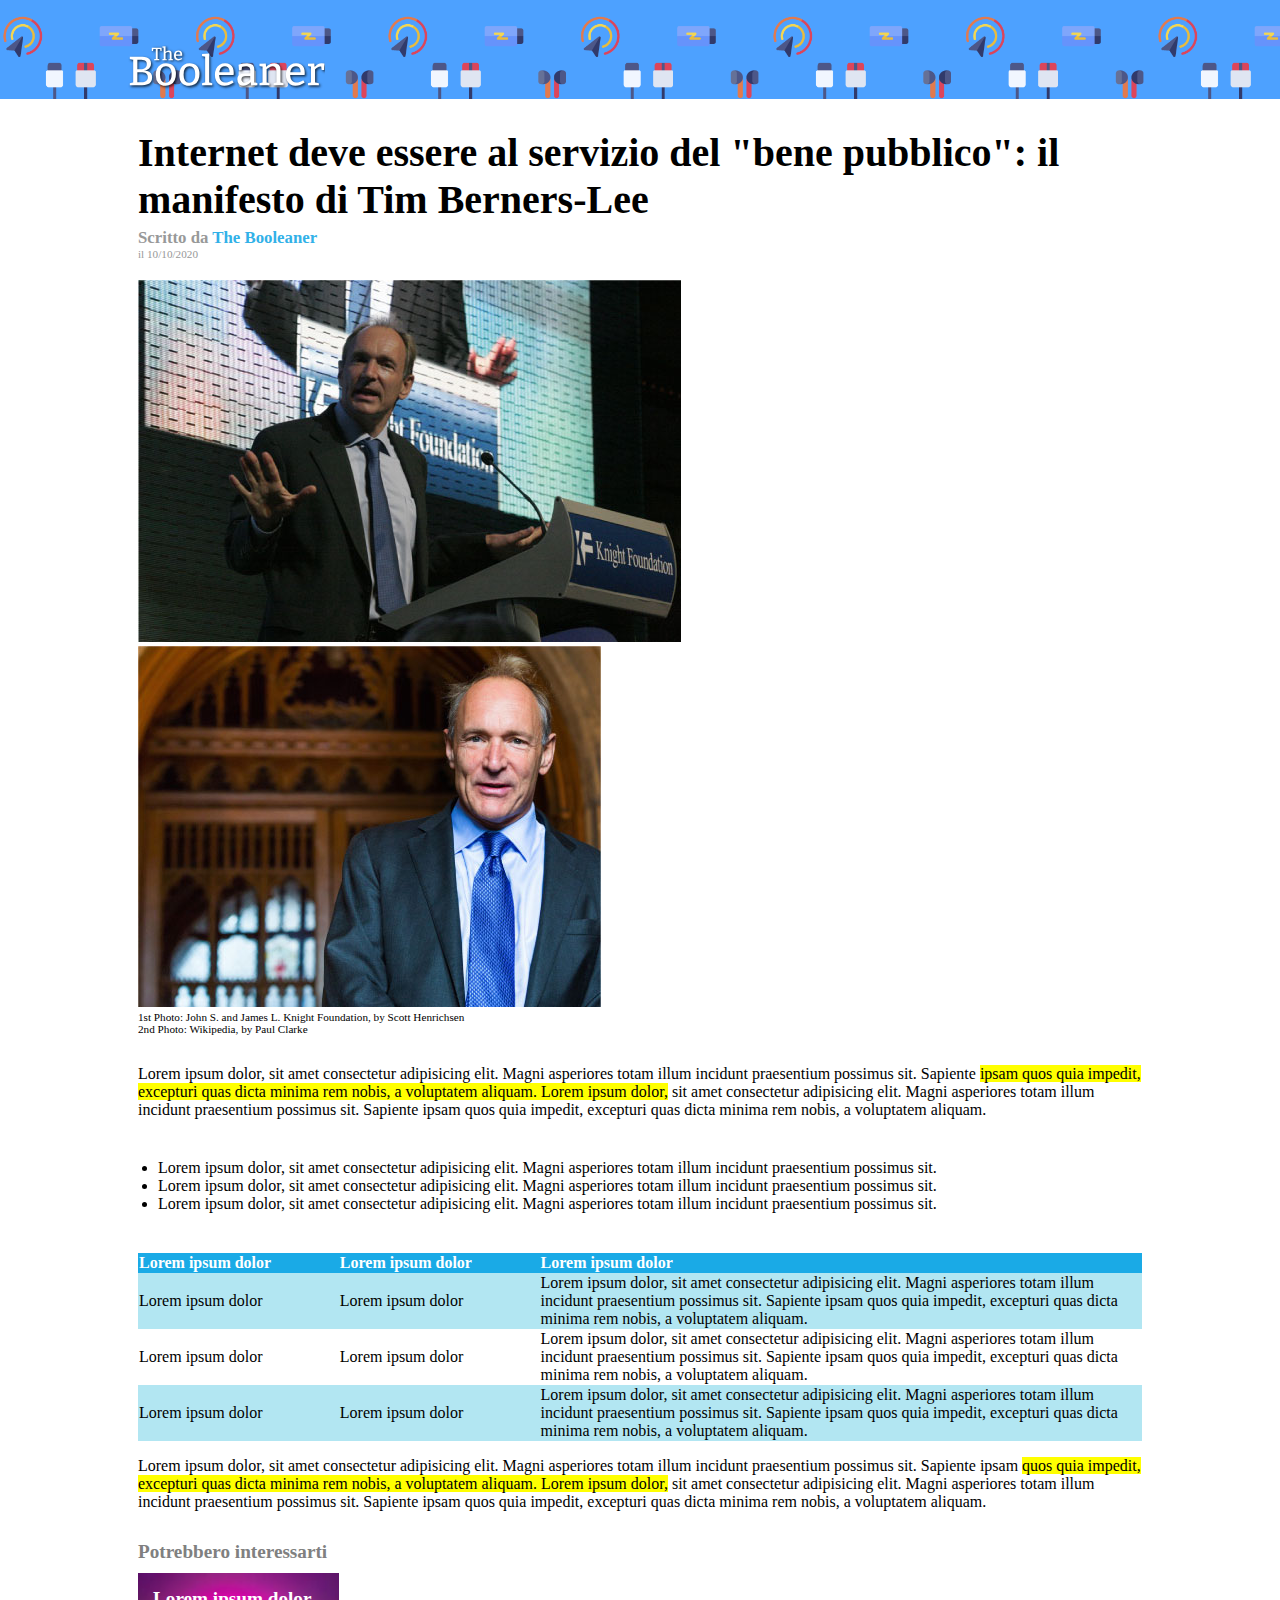
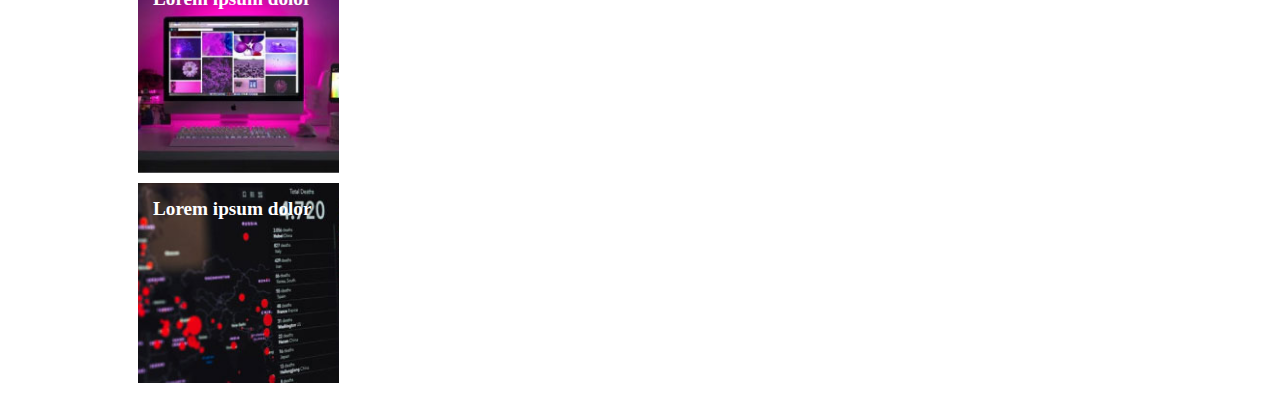
==== index_bonus.html @ 126ba291 "add esercizio bonus" ====
<!DOCTYPE html>
<html lang="it">
    <head>
        <meta charset="UTF-8">
        <meta http-equiv="X-UA-Compatible" content="IE=edge">
        <meta name="viewport" content="width=device-width, initial-scale=1.0">
        <title>Internet deve essere al servizio del "bene pubblico": il manifesto di Tim Berners-Lee</title>

        <link rel="stylesheet" href="css/style-bonus.css">
    </head>
    <body>
        
        <header class="spacing">
                <img class="logo-image" src="img/logo.svg" alt="logo">
        </header>

        <div class="container">
            <main>
                
                <!--contenitore dell'articolo-->
                <section> 
                    <div class="title spacing">
                        <!--titolo, autore e data-->
                        <h1>
                            Internet deve essere al servizio del "bene pubblico": il manifesto di Tim Berners-Lee
                        </h1>
                        <div class="date">
                            <span class="author">Scritto da <a href="#">The Booleaner</a></span>
                            <br>
                            il 10/10/2020
                        </div>
                    </div>

                    <div class="gallery spacing">
                        <!-- Immagini e didascalie -->
                        <div>
                            <img src="img/tim-1.jpg" alt="Tim Berners-Lee1">
                            <img src="img/tim-2.jpg" alt="Tim Berners-Lee2">
                        </div>
                        <div class="caption">
                            1st Photo: John S. and James L. Knight Foundation, by Scott Henrichsen
                            <br>
                            2nd Photo: Wikipedia, by Paul Clarke
                        </div>
                    </div>

                    <div class="article spacing">
                        <!-- testo articolo -->
                        <p>
                            Lorem ipsum dolor, sit amet consectetur
                            adipisicing elit. Magni asperiores totam 
                            illum incidunt praesentium possimus sit. 
                            Sapiente <strong>ipsam quos quia impedit, excepturi 
                            quas dicta minima rem nobis, a voluptatem 
                            aliquam. Lorem ipsum dolor,</strong> sit amet consectetur
                            adipisicing elit. Magni asperiores totam 
                            illum incidunt praesentium possimus sit. 
                            Sapiente ipsam quos quia impedit, excepturi 
                            quas dicta minima rem nobis, a voluptatem 
                            aliquam.
                        </p>
                        
                        <!-- elenco -->
                        <ul class="list">
                            <li>
                                Lorem ipsum dolor, sit amet consectetur
                                adipisicing elit. Magni asperiores totam 
                                illum incidunt praesentium possimus sit.
                            </li>
                            <li>
                                Lorem ipsum dolor, sit amet consectetur
                                adipisicing elit. Magni asperiores totam 
                                illum incidunt praesentium possimus sit.
                            </li>
                            <li>
                                Lorem ipsum dolor, sit amet consectetur
                                adipisicing elit. Magni asperiores totam 
                                illum incidunt praesentium possimus sit.
                            </li>
                        </ul>

                        <!-- tabella -->
                        <table>
                            <thead>
                                <tr>
                                    <th class="prime-colonne" >
                                        Lorem ipsum dolor
                                    </th>
                                    <th class="prime-colonne" >
                                        Lorem ipsum dolor
                                    </th>
                                    <th>
                                        Lorem ipsum dolor
                                    </th>
                                </tr>
                            </thead>

                            <tbody>
                                <tr class="odd-raw">
                                    <td class="prime-colonne" >
                                        Lorem ipsum dolor
                                    </td>
                                    <td class="prime-colonne" >
                                        Lorem ipsum dolor
                                    </td>
                                    <td>
                                        Lorem ipsum dolor, sit amet consectetur
                                        adipisicing elit. Magni asperiores totam 
                                        illum incidunt praesentium possimus sit. 
                                        Sapiente ipsam quos quia impedit, excepturi 
                                        quas dicta minima rem nobis, a voluptatem 
                                        aliquam.
                                    </td>
                                </tr>
                                <tr>
                                    <td class="prime-colonne" >
                                        Lorem ipsum dolor
                                    </td>
                                    <td class="prime-colonne" >
                                        Lorem ipsum dolor
                                    </td>
                                    <td>
                                        Lorem ipsum dolor, sit amet consectetur
                                        adipisicing elit. Magni asperiores totam 
                                        illum incidunt praesentium possimus sit. 
                                        Sapiente ipsam quos quia impedit, excepturi 
                                        quas dicta minima rem nobis, a voluptatem 
                                        aliquam.
                                    </td>
                                </tr>
                                <tr class="odd-raw">
                                    <td class="prime-colonne" >
                                        Lorem ipsum dolor
                                    </td>
                                    <td class="prime-colonne" >
                                        Lorem ipsum dolor
                                    </td>
                                    <td>
                                        Lorem ipsum dolor, sit amet consectetur
                                        adipisicing elit. Magni asperiores totam 
                                        illum incidunt praesentium possimus sit. 
                                        Sapiente ipsam quos quia impedit, excepturi 
                                        quas dicta minima rem nobis, a voluptatem 
                                        aliquam.
                                    </td>
                                </tr>
                            </tbody>
                        </table>

                        <p>
                            Lorem ipsum dolor, sit amet consectetur
                            adipisicing elit. Magni asperiores totam 
                            illum incidunt praesentium possimus sit. 
                            Sapiente ipsam <strong>quos quia impedit, excepturi 
                            quas dicta minima rem nobis, a voluptatem 
                            aliquam. Lorem ipsum dolor,</strong> sit amet consectetur
                            adipisicing elit. Magni asperiores totam 
                            illum incidunt praesentium possimus sit. 
                            Sapiente ipsam quos quia impedit, excepturi 
                            quas dicta minima rem nobis, a voluptatem 
                            aliquam.
                        </p>

                    </div>
                </section>

                <!-- consigliati -->
                <section class="suggest spacing">
                    <h2>Potrebbero interessarti</h2>
                    <div class="item first-item">
                        <span>Lorem ipsum dolor</span>                        
                    </div>
                    <div class="item second-item">
                        <span>Lorem ipsum dolor</span>                        
                    </div>
                </section>
                
            </main>
        </div>
    </body>
</html>
---- css/style-bonus.css ----
* {
    box-sizing: border-box;
}

body {
    margin: 0;
}

main {
    padding: 0 10px;
}

.spacing {
    margin-bottom: 30px;
}

/* formattazione container */
.container {
    width: 80%;
    margin: 0 auto;
}

/* formattazione header */
header {
    background-image: url('../img/pattern.png');
    background-color: #4da1ff;
    background-size: 385px;
}

.logo-image {
    height: 50px;
    margin: 45px 0 0 10%;
}


/* formttazione title */
.title {
    margin-bottom: 20px;
}

h1 {
    font-size: 2.5em;
    margin: 0 0 5px 0;
}

.date {
    color: #989999;
    font-size:0.7em;
}
.author {
    font-weight: bold;
    font-size: 1.5em;
}

a {
    text-decoration: none;
    color: #31b1e8;
}


/* formattazione gallery */
.caption {
    font-size: 0.7em;
}


/* formattazione article */
strong {
    font-weight: 400;
    background-color: yellow;
}

.list {
    margin: 30px 10px;
    padding: 10px;
}

table {
    width: 100%;
    border-collapse:collapse;
}

th {
    color: white;
    background-color: #1aaae6;
    text-align: left;
}

.prime-colonne {
    width: 20%;
}

.odd-raw {
    background-color: #b2e6f2;
}

/* formattazine suggest */
.suggest h2 {
    color: gray;
    font-weight: bold;
    font-size: 1.2em;
    margin-bottom: 10px;
}

.item {
    width: 20%;
    height: 200px;
    background-size: cover;
    background-repeat: no-repeat;
    background-position: center;
    margin-bottom: 10px;
    padding: 15px;
}

.first-item {
    background-image: url('../img/monitor.jpg');
}

.second-item {
    background-image: url('../img/graph.jpg');
}

.item span {
    color: white;
    font-weight: bold;
    font-size: 1.2em;
}
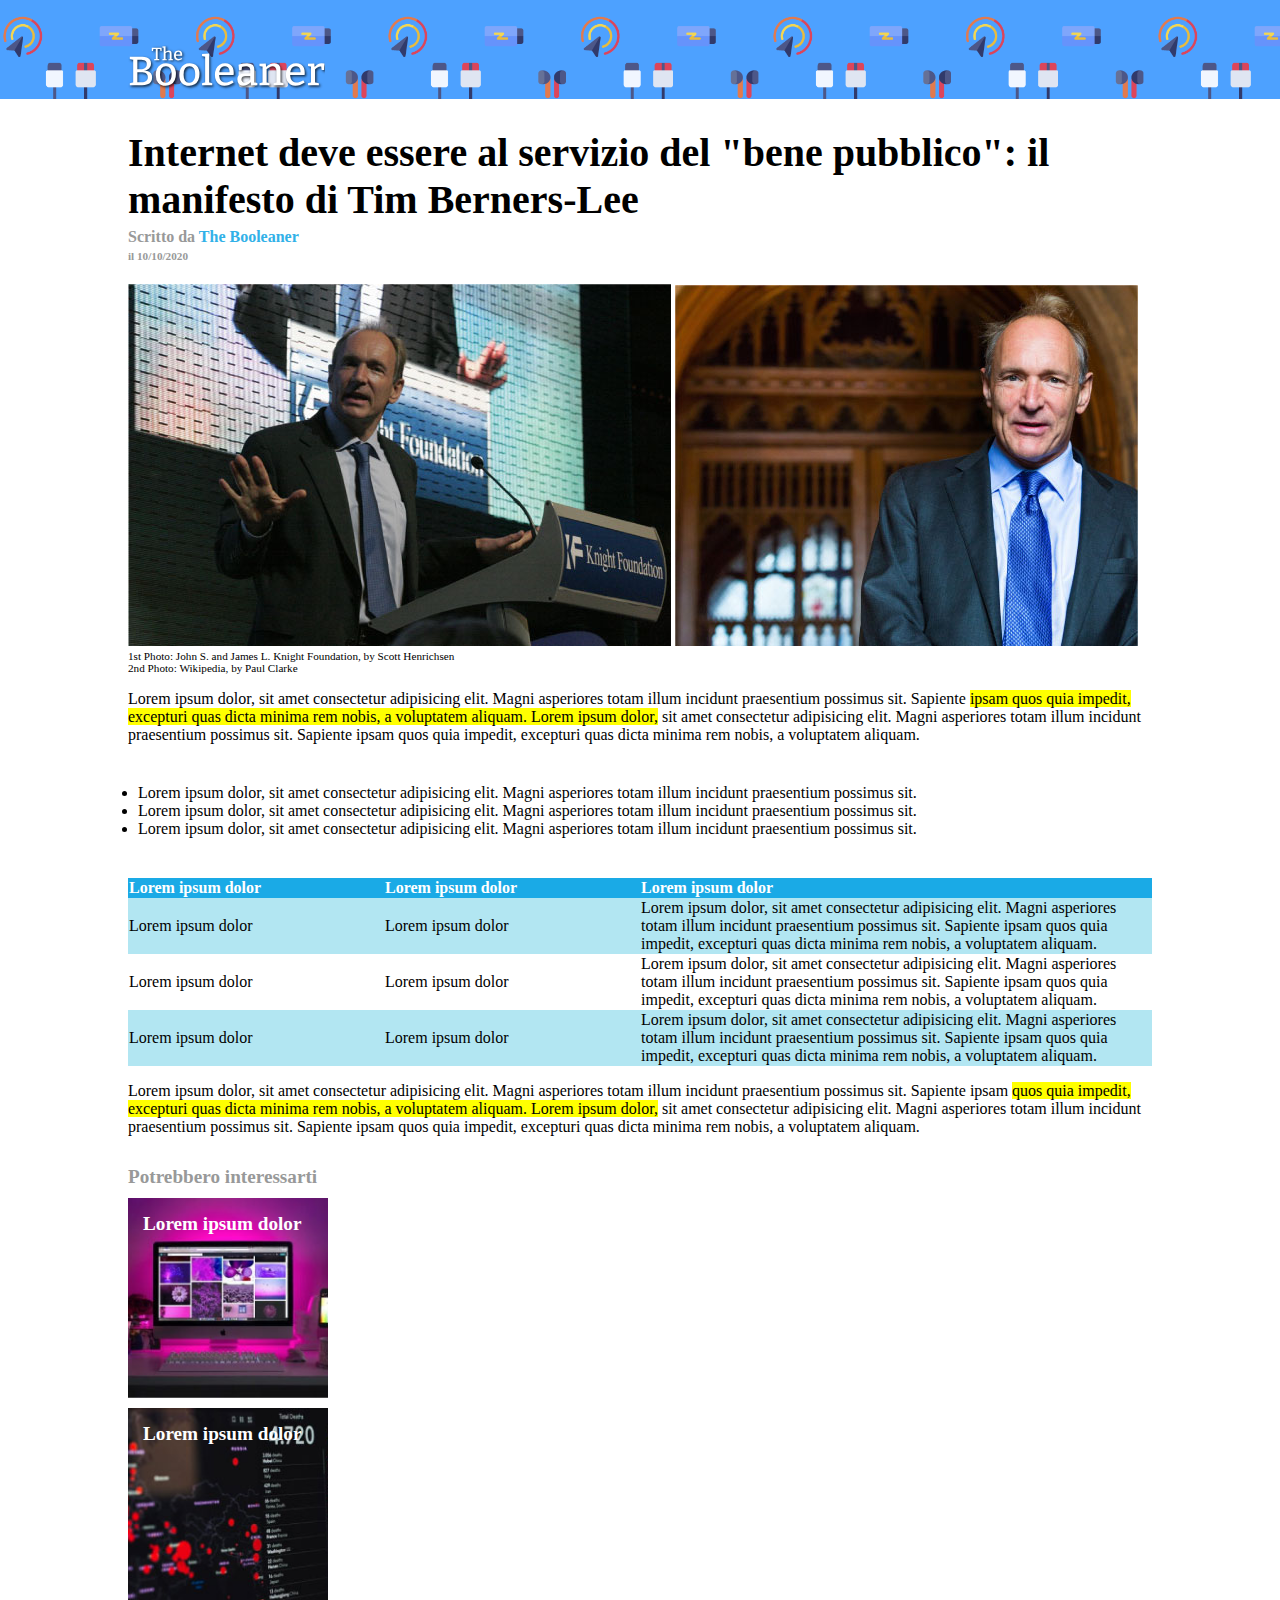
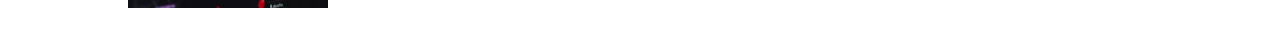
==== commit 3c80349e: "correzione esercizio" ====
--- a/index_bonus.html
+++ b/index_bonus.html
@@ -11,7 +11,10 @@
     <body>
         
         <header class="spacing">
+            <div class="container">
                 <img class="logo-image" src="img/logo.svg" alt="logo">
+            </div>
+            
         </header>
 
         <div class="container">
@@ -24,10 +27,12 @@
                         <h1>
                             Internet deve essere al servizio del "bene pubblico": il manifesto di Tim Berners-Lee
                         </h1>
-                        <div class="date">
-                            <span class="author">Scritto da <a href="#">The Booleaner</a></span>
+                        <div class="gray-text">
+                            Scritto da <a href="#">The Booleaner</a>
                             <br>
-                            il 10/10/2020
+                            <span class="small-text">
+                             il 10/10/2020
+                            </span>
                         </div>
                     </div>
 
@@ -37,12 +42,12 @@
                             <img src="img/tim-1.jpg" alt="Tim Berners-Lee1">
                             <img src="img/tim-2.jpg" alt="Tim Berners-Lee2">
                         </div>
-                        <div class="caption">
+
+                        <div class="small-text">
                             1st Photo: John S. and James L. Knight Foundation, by Scott Henrichsen
                             <br>
                             2nd Photo: Wikipedia, by Paul Clarke
                         </div>
-                    </div>
 
                     <div class="article spacing">
                         <!-- testo articolo -->
@@ -50,9 +55,9 @@
                             Lorem ipsum dolor, sit amet consectetur
                             adipisicing elit. Magni asperiores totam 
                             illum incidunt praesentium possimus sit. 
-                            Sapiente <strong>ipsam quos quia impedit, excepturi 
+                            Sapiente <mark>ipsam quos quia impedit, excepturi 
                             quas dicta minima rem nobis, a voluptatem 
-                            aliquam. Lorem ipsum dolor,</strong> sit amet consectetur
+                            aliquam. Lorem ipsum dolor,</mark> sit amet consectetur
                             adipisicing elit. Magni asperiores totam 
                             illum incidunt praesentium possimus sit. 
                             Sapiente ipsam quos quia impedit, excepturi 
@@ -83,13 +88,13 @@
                         <table>
                             <thead>
                                 <tr>
-                                    <th class="prime-colonne" >
+                                    <th >
                                         Lorem ipsum dolor
                                     </th>
-                                    <th class="prime-colonne" >
+                                    <th >
                                         Lorem ipsum dolor
                                     </th>
-                                    <th>
+                                    <th class="large-column">
                                         Lorem ipsum dolor
                                     </th>
                                 </tr>
@@ -97,10 +102,10 @@
 
                             <tbody>
                                 <tr class="odd-raw">
-                                    <td class="prime-colonne" >
+                                    <td>
                                         Lorem ipsum dolor
                                     </td>
-                                    <td class="prime-colonne" >
+                                    <td>
                                         Lorem ipsum dolor
                                     </td>
                                     <td>
@@ -113,10 +118,10 @@
                                     </td>
                                 </tr>
                                 <tr>
-                                    <td class="prime-colonne" >
+                                    <td>
                                         Lorem ipsum dolor
                                     </td>
-                                    <td class="prime-colonne" >
+                                    <td>
                                         Lorem ipsum dolor
                                     </td>
                                     <td>
@@ -129,10 +134,10 @@
                                     </td>
                                 </tr>
                                 <tr class="odd-raw">
-                                    <td class="prime-colonne" >
+                                    <td >
                                         Lorem ipsum dolor
                                     </td>
-                                    <td class="prime-colonne" >
+                                    <td >
                                         Lorem ipsum dolor
                                     </td>
                                     <td>
@@ -151,9 +156,9 @@
                             Lorem ipsum dolor, sit amet consectetur
                             adipisicing elit. Magni asperiores totam 
                             illum incidunt praesentium possimus sit. 
-                            Sapiente ipsam <strong>quos quia impedit, excepturi 
+                            Sapiente ipsam <mark>quos quia impedit, excepturi 
                             quas dicta minima rem nobis, a voluptatem 
-                            aliquam. Lorem ipsum dolor,</strong> sit amet consectetur
+                            aliquam. Lorem ipsum dolor,</mark> sit amet consectetur
                             adipisicing elit. Magni asperiores totam 
                             illum incidunt praesentium possimus sit. 
                             Sapiente ipsam quos quia impedit, excepturi 
@@ -166,11 +171,11 @@
 
                 <!-- consigliati -->
                 <section class="suggest spacing">
-                    <h2>Potrebbero interessarti</h2>
-                    <div class="item first-item">
+                    <h4 class="gray-text">Potrebbero interessarti</h4>
+                    <div class="item" id="monitor-bg">
                         <span>Lorem ipsum dolor</span>                        
                     </div>
-                    <div class="item second-item">
+                    <div class="item" id="graph-bg">
                         <span>Lorem ipsum dolor</span>                        
                     </div>
                 </section>
--- a/css/style-bonus.css
+++ b/css/style-bonus.css
@@ -4,10 +4,6 @@
 
 body {
     margin: 0;
-}
-
-main {
-    padding: 0 10px;
 }
 
 .spacing {
@@ -29,7 +25,7 @@
 
 .logo-image {
     height: 50px;
-    margin: 45px 0 0 10%;
+    margin-top: 45px;
 }
 
 
@@ -43,13 +39,13 @@
     margin: 0 0 5px 0;
 }
 
-.date {
+.gray-text {
     color: #989999;
+    font-weight: bold;
+    
+}
+.small-text {
     font-size:0.7em;
-}
-.author {
-    font-weight: bold;
-    font-size: 1.5em;
 }
 
 a {
@@ -58,36 +54,24 @@
 }
 
 
-/* formattazione gallery */
-.caption {
-    font-size: 0.7em;
-}
-
-
 /* formattazione article */
-strong {
-    font-weight: 400;
-    background-color: yellow;
-}
-
 .list {
-    margin: 30px 10px;
+    margin: 30px 0;
     padding: 10px;
 }
 
 table {
-    width: 100%;
     border-collapse:collapse;
 }
 
-th {
+thead {
     color: white;
     background-color: #1aaae6;
     text-align: left;
 }
 
-.prime-colonne {
-    width: 20%;
+.large-column {
+    width: 50%;
 }
 
 .odd-raw {
@@ -95,28 +79,25 @@
 }
 
 /* formattazine suggest */
-.suggest h2 {
-    color: gray;
-    font-weight: bold;
+.suggest h4 {
     font-size: 1.2em;
     margin-bottom: 10px;
 }
 
 .item {
-    width: 20%;
+    width: 200px;
     height: 200px;
     background-size: cover;
-    background-repeat: no-repeat;
     background-position: center;
     margin-bottom: 10px;
     padding: 15px;
 }
 
-.first-item {
+#monitor-bg {
     background-image: url('../img/monitor.jpg');
 }
 
-.second-item {
+#graph-bg {
     background-image: url('../img/graph.jpg');
 }
 
